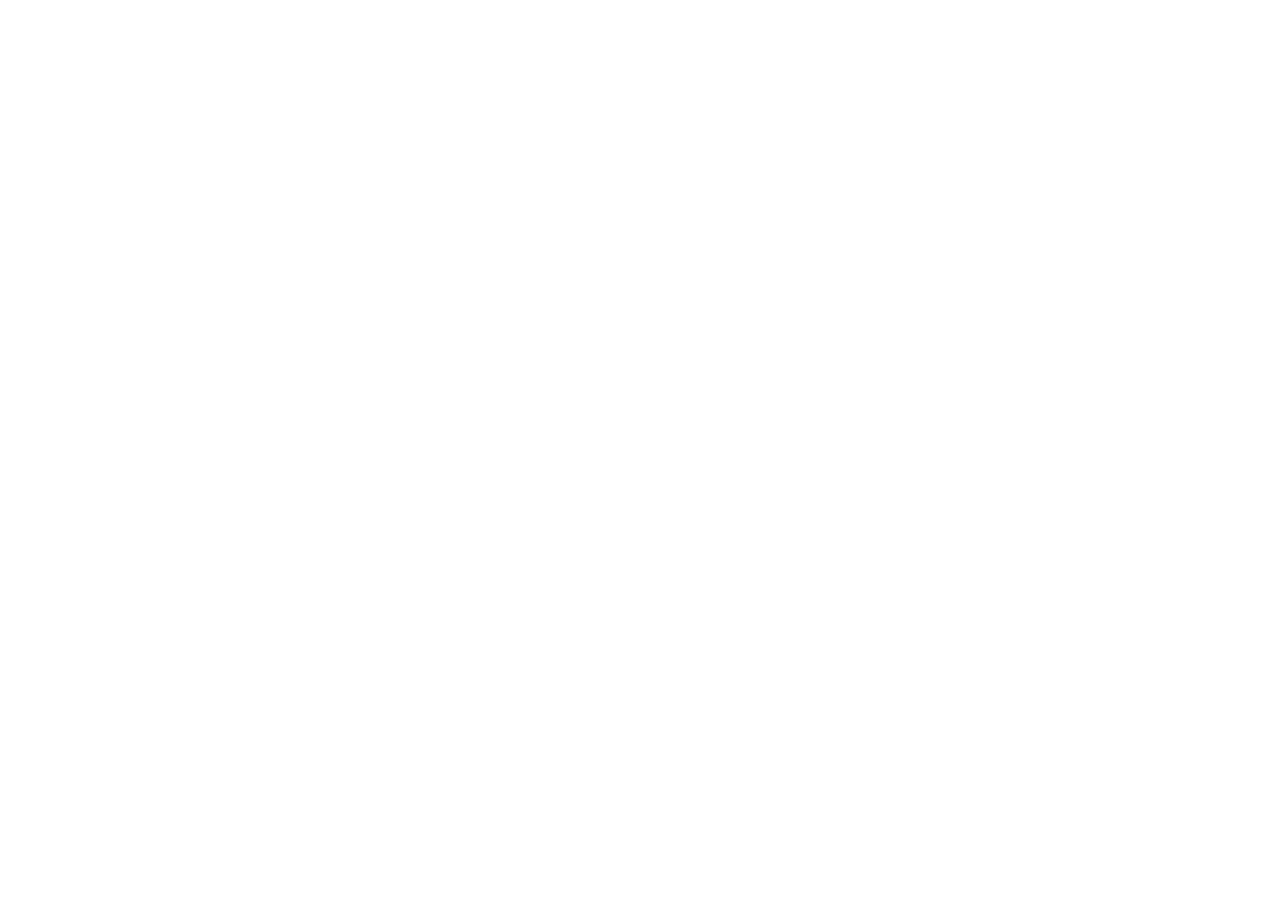
==== bem/index.html @ 727aed5c "예제별 파일생성" ====
<!DOCTYPE html>
<html lang="ko">
<head>
  <meta charset="UTF-8">
  <meta name="viewport" content="width=device-width, initial-scale=1.0, user-scalable=no, minimum-scale=1.0, maximum-scale=1.0">
  <meta name="keyword" content="css, css방법론, bem">
  <meta name="title" content="BEMCSS">
  <meta name="description" content="bemcss 예제">
  <meta name="author" content="KEY">

  <!-- 오픈그래픽 -->
  <meta property="og:url" content="https://github.com/key9559">
  <meta property="og:type" content="website">
  <meta property="og:title" content="bem example">
  <meta property="og:description" content="bem 클래스 방법론 예제">
  <title>BEM CSS</title>
</head>
<body>
  
</body>
</html>
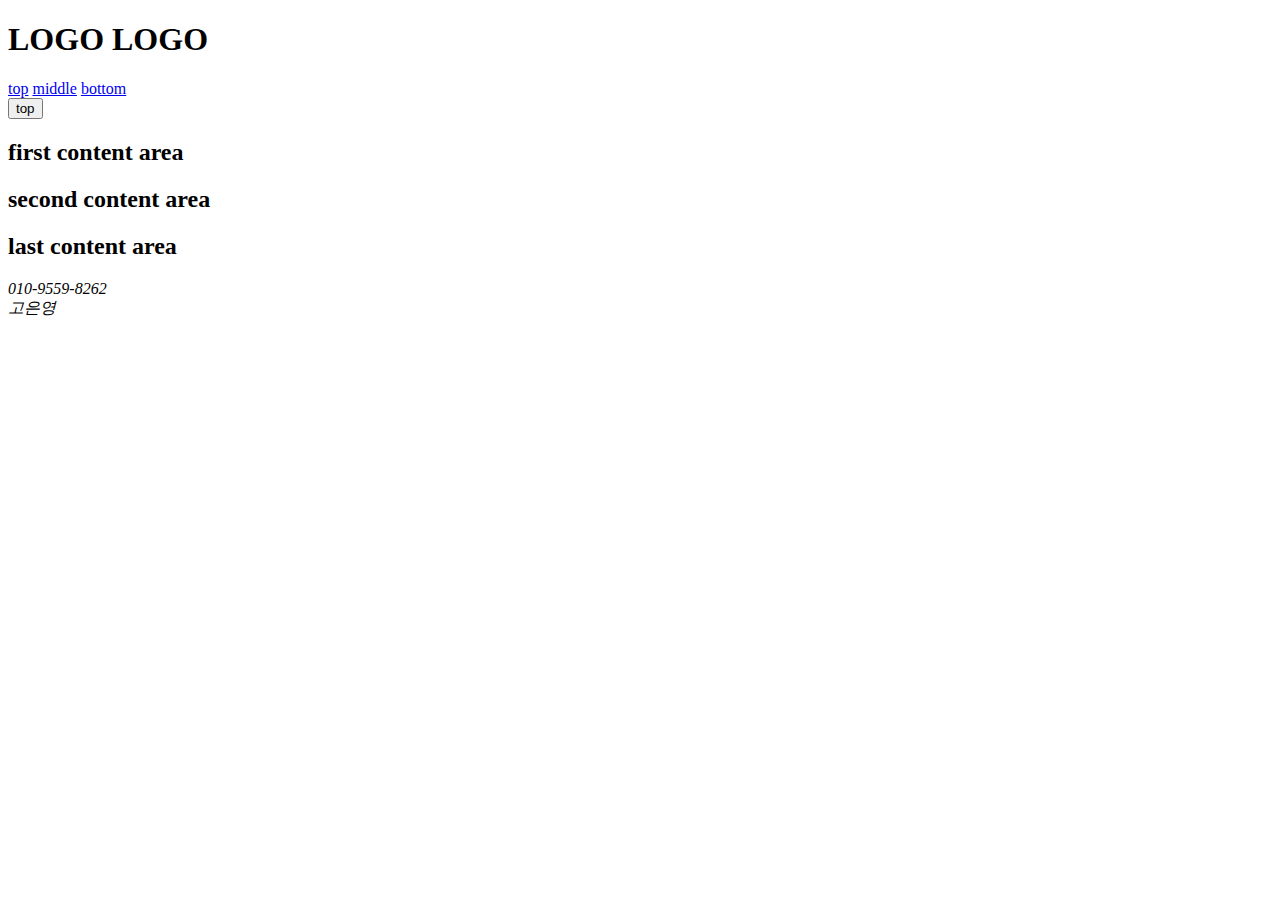
==== commit 08ebd68a: "SMACSS markup" ====
--- a/bem/index.html
+++ b/bem/index.html
@@ -13,9 +13,54 @@
   <meta property="og:type" content="website">
   <meta property="og:title" content="bem example">
   <meta property="og:description" content="bem 클래스 방법론 예제">
+
+  <!-- webfont -->
+  <link href='//spoqa.github.io/spoqa-han-sans/css/SpoqaHanSans-kr.css' rel='stylesheet' type='text/css'>
+  <!-- css -->
+  <link rel="stylesheet" href="reset-custom.css.css">
+  <link rel="stylesheet" href="ui.css">
+  
   <title>BEM CSS</title>
 </head>
 <body>
-  
+  <div id="app">
+    <div class="wrap">
+      <header class="">
+        <div class="">
+          <h1 class="">
+            <span class="">LOGO</span>
+            <span class="">LOGO</span>
+          </h1>
+          <nav class="">
+            <a href="#top" class="">top</a>
+            <a href="#middle" class="">middle</a>
+            <a href="#bottom" class="">bottom</a>
+          </nav>
+        </div>
+        <div class="">
+          <button class="">top</button>
+        </div>
+      </header>
+      <div class="">
+        <div class="">
+          <section id="top" class="">
+            <h2>first content area</h2>
+          </section>
+          <section id="middle" class="">
+            <h2>second content area</h2>
+          </section>
+          <section id="bottom" class="">
+            <h2>last content area</h2>
+          </section>
+        </div>
+      </div>
+      <footer class="">
+        <div class="">
+          <address class="">010-9559-8262</address>
+          <address class="">고은영</address>
+        </div>
+      </footer>
+    </div>
+  </div>
 </body>
 </html>--- a/bem/ui.css
+++ b/bem/ui.css
@@ -0,0 +1,3 @@
+.input {
+  width: 100%;
+}
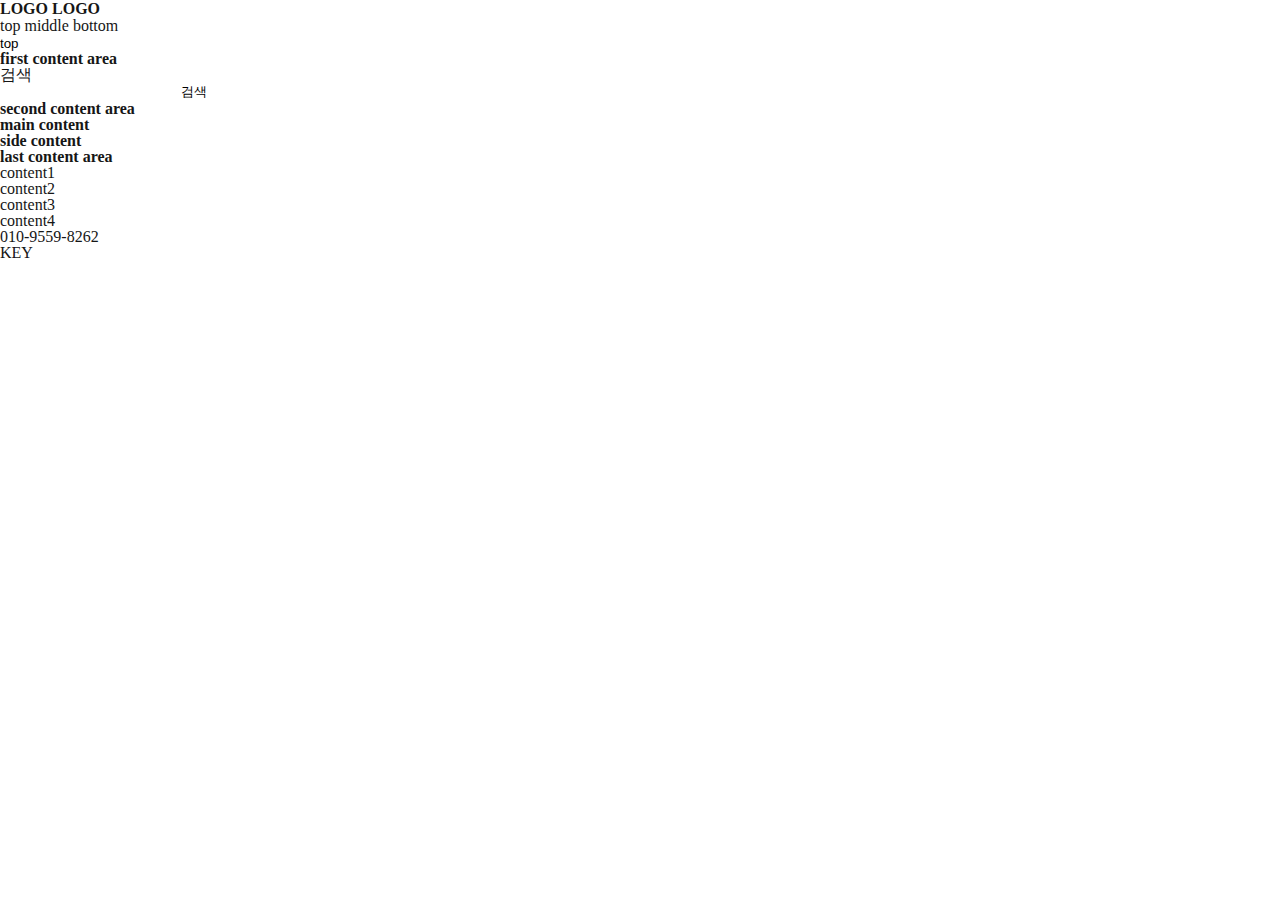
==== commit 51779469: "oocss class setting" ====
--- a/bem/index.html
+++ b/bem/index.html
@@ -3,64 +3,113 @@
 <head>
   <meta charset="UTF-8">
   <meta name="viewport" content="width=device-width, initial-scale=1.0, user-scalable=no, minimum-scale=1.0, maximum-scale=1.0">
-  <meta name="keyword" content="css, css방법론, bem">
+  <meta name="keyword" content="css, css방법론, BEMCSS">
   <meta name="title" content="BEMCSS">
-  <meta name="description" content="bemcss 예제">
+  <meta name="description" content="BEMCSS 예제">
   <meta name="author" content="KEY">
 
   <!-- 오픈그래픽 -->
   <meta property="og:url" content="https://github.com/key9559">
   <meta property="og:type" content="website">
-  <meta property="og:title" content="bem example">
-  <meta property="og:description" content="bem 클래스 방법론 예제">
+  <meta property="og:title" content="BEMCSS example">
+  <meta property="og:description" content="BEMCSS 클래스 방법론 예제">
 
   <!-- webfont -->
   <link href='//spoqa.github.io/spoqa-han-sans/css/SpoqaHanSans-kr.css' rel='stylesheet' type='text/css'>
   <!-- css -->
-  <link rel="stylesheet" href="reset-custom.css.css">
+  <link rel="stylesheet" href="reset-custom.css">
   <link rel="stylesheet" href="ui.css">
-  
-  <title>BEM CSS</title>
+
+  <title>BEMCSS</title>
 </head>
 <body>
   <div id="app">
     <div class="wrap">
-      <header class="">
-        <div class="">
-          <h1 class="">
-            <span class="">LOGO</span>
-            <span class="">LOGO</span>
-          </h1>
-          <nav class="">
-            <a href="#top" class="">top</a>
-            <a href="#middle" class="">middle</a>
-            <a href="#bottom" class="">bottom</a>
-          </nav>
+      <!-- cm-content: common-content -->
+      <!-- l-content: layout-content -->
+      <!-- is-content: content state -->
+      <header class="cm-header">
+        <div class="l-fixed">
+          <div class="l-content">
+            <div class="l-flex-wrap">
+              <h1 class="logo">
+                <span class="is-default">LOGO</span>
+                <span class="is-white">LOGO</span>
+              </h1>
+              <nav class="cm-nav">
+                <div class="l-flex-wrap">
+                  <a href="#top" class="link is-active">top</a>
+                  <a href="#middle" class="link">middle</a>
+                  <a href="#bottom" class="link">bottom</a>
+                </div>
+              </nav>
+            </div>
+          </div>
         </div>
-        <div class="">
-          <button class="">top</button>
+        <div class="l-top-btn">
+          <button id="top-btn">top</button>
         </div>
       </header>
-      <div class="">
-        <div class="">
-          <section id="top" class="">
+      <div class="main-content">
+        <div class="l-content">
+          <section id="top" class="top-content">
             <h2>first content area</h2>
+            <form method="get" id="search-form">
+              <fieldset class="search-area">
+                <legend class="form-title none">
+                  검색
+                </legend>
+                <div class="input-box">
+                  <input type="text" class="search-text" />
+                  <button type="button" class="search-btn">검색</button>
+                </div>
+              </fieldset>
+            </form>
           </section>
-          <section id="middle" class="">
+          <section id="middle" class="middle-content">
             <h2>second content area</h2>
+            <div class="l-flex-wrap">
+              <article class="l-flex-main">
+                <h3>main content</h3>
+              </article>
+              <aside class="l-flex-side">
+                <h3>side content</h3>
+              </aside>
+            </div>
           </section>
-          <section id="bottom" class="">
+          <section id="bottom" class="bottom-content">
             <h2>last content area</h2>
+            <div class="l-flex-wrap">
+              <div class="flex-content">content1</div>
+              <div class="flex-content">content2</div>
+              <div class="flex-content">content3</div>
+              <div class="flex-content">content4</div>
+            </div>
           </section>
         </div>
       </div>
-      <footer class="">
-        <div class="">
-          <address class="">010-9559-8262</address>
-          <address class="">고은영</address>
+      <footer class="cm-footer">
+        <div class="l-content">
+          <address class="tel">010-9559-8262</address>
+          <address class="name">KEY</address>
         </div>
       </footer>
     </div>
   </div>
+  <script>
+    const topBtn = document.querySelector('#top-btn');
+    const topContent = document.querySelector('#top');
+    const middleContent = document.querySelector('#middle');
+    const bottomContent = document.querySelector('#bottom');
+    function isMove (e) {
+      const offTop = e.getBoundingClientRect().top;
+      const saveName = e.getAttribute(href);
+      console.log(offTop, saveName);
+    }
+    console.log(isMove(topContent));
+    topBtn.addEventListener('click', function(){
+      window.scrollTo({top:0, left:0, behavior: 'smooth'});
+    })
+  </script>
 </body>
 </html>